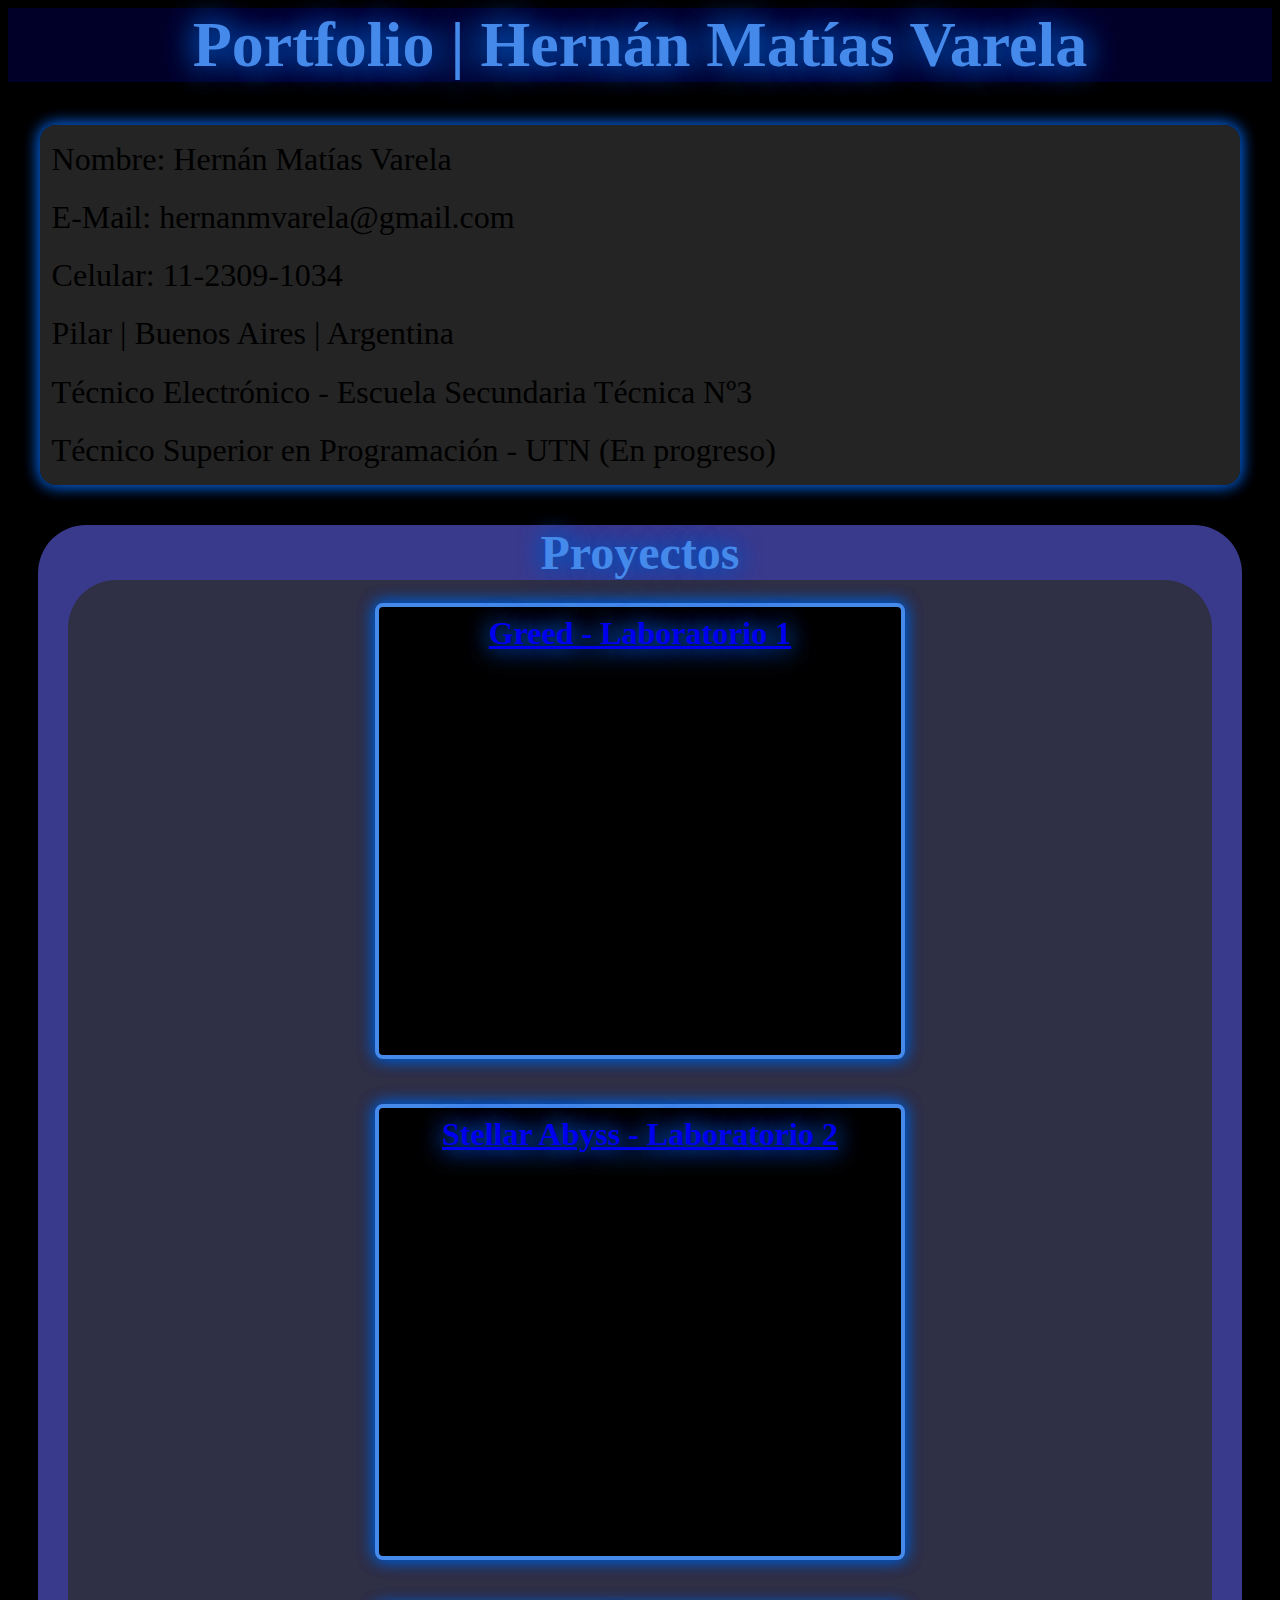
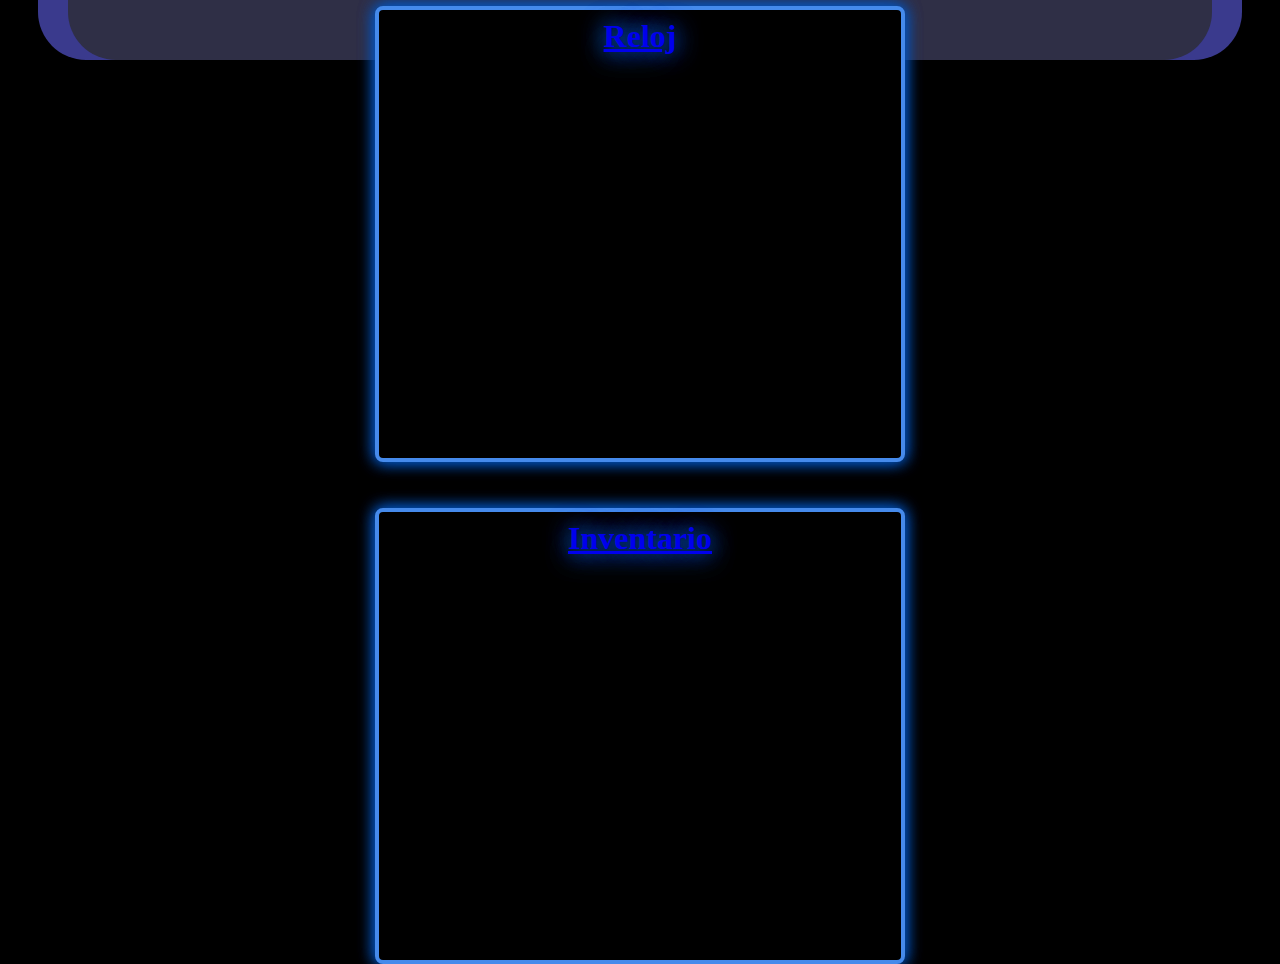
==== index.html @ c46fdeed "Portfolio" ====
<html>
<head>

<title>Portfolio - Hernán Varela</title>
<link rel="stylesheet" href="Styles.css">

</head>

<body>
<h1>Portfolio | Hernán Matías Varela</h1>
<div class="container2">
    <p class="P1">Nombre: Hernán Matías Varela</p>
    <p class="P1">E-Mail: hernanmvarela@gmail.com</p>
    <p class="P1">Celular: 11-2309-1034</p>
    <p class="P1">Pilar | Buenos Aires | Argentina</p>
    <p class="P1">Técnico Electrónico - Escuela Secundaria Técnica Nº3</p>
    <p class="P1">Técnico Superior en Programación - UTN (En progreso)</p>
    
</div>

<h2 style="font-size: 3rem;">Proyectos
<div class="container1">
        <div id="C1" class="Card">
            <li style="list-style-type: none ;"><a href="gredd.html">
            Greed - Laboratorio 1
            </a></li>
        </div>
        <div id="C2" class="Card">
            <li style="list-style-type: none ;"><a href="stellar.html">
            Stellar Abyss - Laboratorio 2
            </a></li>
        </div>
        <div id="C3" class="Card">
            <li style="list-style-type: none ;"><a href="reloj.html">
            Reloj 
            </a></li>
        </div>
        <div id="C4" class="Card">
            <li style="list-style-type: none ;"><a href="Aplicacion.html">
            Inventario
            </a></li>
        </div>
</div>
</h3>

</body>
</html>
---- Styles.css ----
:root{
    --color-fondo: black;
    --color-caja: rgb(0, 85, 196);
    --color-fuente: rgb(69, 138, 235);
}
body{
    background-image: url("https://img.wallpapersafari.com/desktop/1920/1080/54/22/rLsYEI.jpg");
    background-attachment: fixed;
    height: 200%;
    background-repeat: no-repeat;
    background-size: cover;
    background-color: black;
}
h1{
    font-size: 4rem;
    background-color: rgba(1, 0, 61, 0.658);
    text-align: center;
    color: var(--color-fuente);
    text-shadow: 0 0 0.5em var(--color-caja), 0 0 0.5em var(--color-caja);;
}
h2{
    font-size: 2rem;
    text-align: center;
    background-color: rgba(78, 78, 190, 0.74);
    background-size:80%;
    color: var(--color-fuente);
    border-radius: 1em;
    justify-self: center;
    align-self: flex-start;
    text-shadow: 0 0 0.5em var(--color-caja), 0 0 0.5em var(--color-caja);;
}
.P1{
    font-size: 2rem;
    justify-self: left;
    align-self: flex-start;
    margin-right: 1%;
    margin-left: 1%;
    text-align: justify;
    text-justify:inter-word;
    margin-top: 5px;
    margin-bottom: 5px;
}
.container1{
    background-color: rgba(43, 43, 43, 0.726);
    width: 95%;
    height: 60%;
    display: flex;
    flex-direction: row;
    margin-left: auto;
    margin-right: auto;
    position: relative;
    align-self: flex-start;
    flex-wrap: wrap;
    border-radius: 1em;
    justify-content:space-evenly;
    align-items: center;    
    z-index: 0;
}
.container2{
    background-color: rgba(46, 46, 46, 0.781);
    background-image: url("https://i.imgur.com/P4YmuVK.jpg");
    background-size: cover;
    background-repeat: no-repeat;
    width: 95%;
    height: 20%;
    display: flex;
    margin-left: auto;
    margin-right: auto;
    position: relative;
    flex-direction: column;
    align-self: flex-start;
    align-content: flex-start;
    justify-content: space-evenly;
    flex-wrap: wrap;
    border-radius: 1em;
    z-index: 0;
    box-shadow: 0 0 1em var(--color-caja), 0 0 1em var(--color-caja);
}
#C1{
    background: rgb(0, 0, 0);
    background-position-y: 50px;
    background-position-x: center;
    background-image: url("https://imgur.com/GVtqOjZ.gif");
    background-size: cover;
    background-repeat: no-repeat;
}
#C2{
    background: rgb(0, 0, 0);
    background-position-y: 50px;
    background-position-x: center;
    background-image: url("https://imgur.com/Y3PV9uK.gif");
    background-size: cover;
    background-repeat: no-repeat;
}
#C3{
    background: rgb(0, 0, 0);
    background-position-y: 50px;
    background-position-x: center;
    background-image: url("https://imgur.com/ffbA4qP.gif");
    background-size: cover;
    background-repeat: no-repeat;
}
#C4{
    background: rgb(0, 0, 0);
    background-position-y: 50px;
    background-position-x: center;
    background-image: url("https://imgur.com/6xfQ91X.gif");
    background-size:cover;
    background-repeat: no-repeat;
}
#G1{
    background: rgb(0, 0, 0);
    background-position-y: center;
    background-position-x: center;
    background-image: url("https://imgur.com/2c1nWH7.jpg");
    background-size:cover;
    background-repeat: no-repeat;
}
#G2{
    background: rgb(0, 0, 0);
    background-position-y: center;
    background-position-x: center;
    background-image: url("https://imgur.com/fgKT4zw.jpg");
    background-size:cover;
    background-repeat: no-repeat;
}
#G3{
    background: rgb(0, 0, 0);
    background-position-y: center;
    background-position-x: center;
    background-image: url("https://imgur.com/xgE6JLY.jpg");
    background-size:cover;
    background-repeat: no-repeat;
}
#G4{
    background: rgb(0, 0, 0);
    background-position-y: center;
    background-position-x: center;
    background-image: url("https://imgur.com/ClHSP9r.jpg");
    background-size:cover;
    background-repeat: no-repeat;
}
#R1{
    background: rgb(0, 0, 0);
    background-position-y: center;
    background-position-x: center;
    background-image: url("https://imgur.com/VwV0WQQ.jpg");
    background-size:cover;
    background-repeat: no-repeat;
}
#R2{
    background: rgb(0, 0, 0);
    background-position-y: center;
    background-position-x: center;
    background-image: url("https://imgur.com/6DwDwDs.jpg");
    background-size:cover;
    background-repeat: no-repeat;
}
#R3{
    background: rgb(0, 0, 0);
    background-position-y: center;
    background-position-x: center;
    background-image: url("https://imgur.com/i0joj7R.jpg");
    background-size:cover;
    background-repeat: no-repeat;
}
#R4{
    background: rgb(0, 0, 0);
    background-position-y: center;
    background-position-x: center;
    background-image: url("https://imgur.com/T5HFUyW.jpg");
    background-size:cover;
    background-repeat: no-repeat;
}
#A1{
    background: rgb(0, 0, 0);
    background-position-y: center;
    background-position-x: center;
    background-image: url("https://imgur.com/GEWkLKK.jpg");
    background-size:cover;
    background-repeat: no-repeat;
}
#A2{
    background: rgb(0, 0, 0);
    background-position-y: center;
    background-position-x: center;
    background-image: url("https://imgur.com/wL19wuW.jpg");
    background-size:cover;
    background-repeat: no-repeat;
}
#A3{
    background: rgb(0, 0, 0);
    background-position-y: center;
    background-position-x: center;
    background-image: url("https://imgur.com/bTeA3L8.jpg");
    background-size:cover;
    background-repeat: no-repeat;
}
#A4{
    background: rgb(0, 0, 0);
    background-position-y: center;
    background-position-x: center;
    background-image: url("https://imgur.com/nuJ0L8P.jpg");
    background-size:cover;
    background-repeat: no-repeat;
}
#S1{
    background: rgb(0, 0, 0);
    background-position-y: center;
    background-position-x: center;
    background-image: url("https://imgur.com/k611dTL.jpg");
    background-size:cover;
    background-repeat: no-repeat;
}
#S2{
    background: rgb(0, 0, 0);
    background-position-y: center;
    background-position-x: center;
    background-image: url("https://imgur.com/mbpduu4.jpg");
    background-size:cover;
    background-repeat: no-repeat;
}
#S3{
    background: rgb(0, 0, 0);
    background-position-y: center;
    background-position-x: center;
    background-image: url("https://imgur.com/A7PX7dW.jpg");
    background-size:cover;
    background-repeat: no-repeat;
}
#S4{
    background: rgb(0, 0, 0);
    background-position-y: center;
    background-position-x: center;
    background-image: url("https://imgur.com/6vTVYWy.jpg");
    background-size:cover;
    background-repeat: no-repeat;
}
.card{
    font-size: 2rem;
    color: var(--color-fuente);
    display: inline-block;
    cursor: pointer;
    position: relative;
    margin-top: 2%;
    margin-right: 2%;
    margin-left: 2%;
    margin-bottom: 2%;
    text-align: center;    
    text-decoration: none;
    width: 40%;
    height: 40%;
    border: currentColor 0.125em solid;
    padding: 0.25em 1em;
    border-radius: 0.25em;
    z-index: 1;
    box-shadow: 0 0 0.5em var(--color-caja), 0 0 0.5em var(--color-caja);
}
.card::after{
    content: '';
    position: absolute;
    top: 0;
    bottom: 0;
    left: 0;
    right: 0;
    box-shadow: 0 0 3em 0.5em var(--color-caja);
    opacity: 0;
    z-index: -1;
    transition: opacity 200ms linear;
}
.card:hover,.card:focus{
    text-shadow: none;
}
.card:hover::after{
    opacity: 1;
}
.card2{
    font-size: 2rem;
    color: var(--color-fuente);
    display: inline-block;
    cursor: pointer;
    position: relative;
    text-align: center;  
    text-decoration: none;
    width: 41%;
    height: 40%;
    border: currentColor 0.125em solid;
    padding: 0.25em 1em;
    border-radius: 0.25em;
    z-index: 1;
    box-shadow: 0 0 0.5em var(--color-caja), 0 0 0.5em var(--color-caja);
}
.card2::after{
    content: '';
    position: absolute;
    top: 0;
    bottom: 0;
    left: 0;
    right: 0;
    box-shadow: 0 0 3em 0.5em var(--color-caja);
    opacity: 0;
    z-index: -1;
    transition: opacity 200ms linear;
}
.card2:hover,.card2:focus{
    text-shadow: none;
}
.card2:hover::after{
    opacity: 1;
}
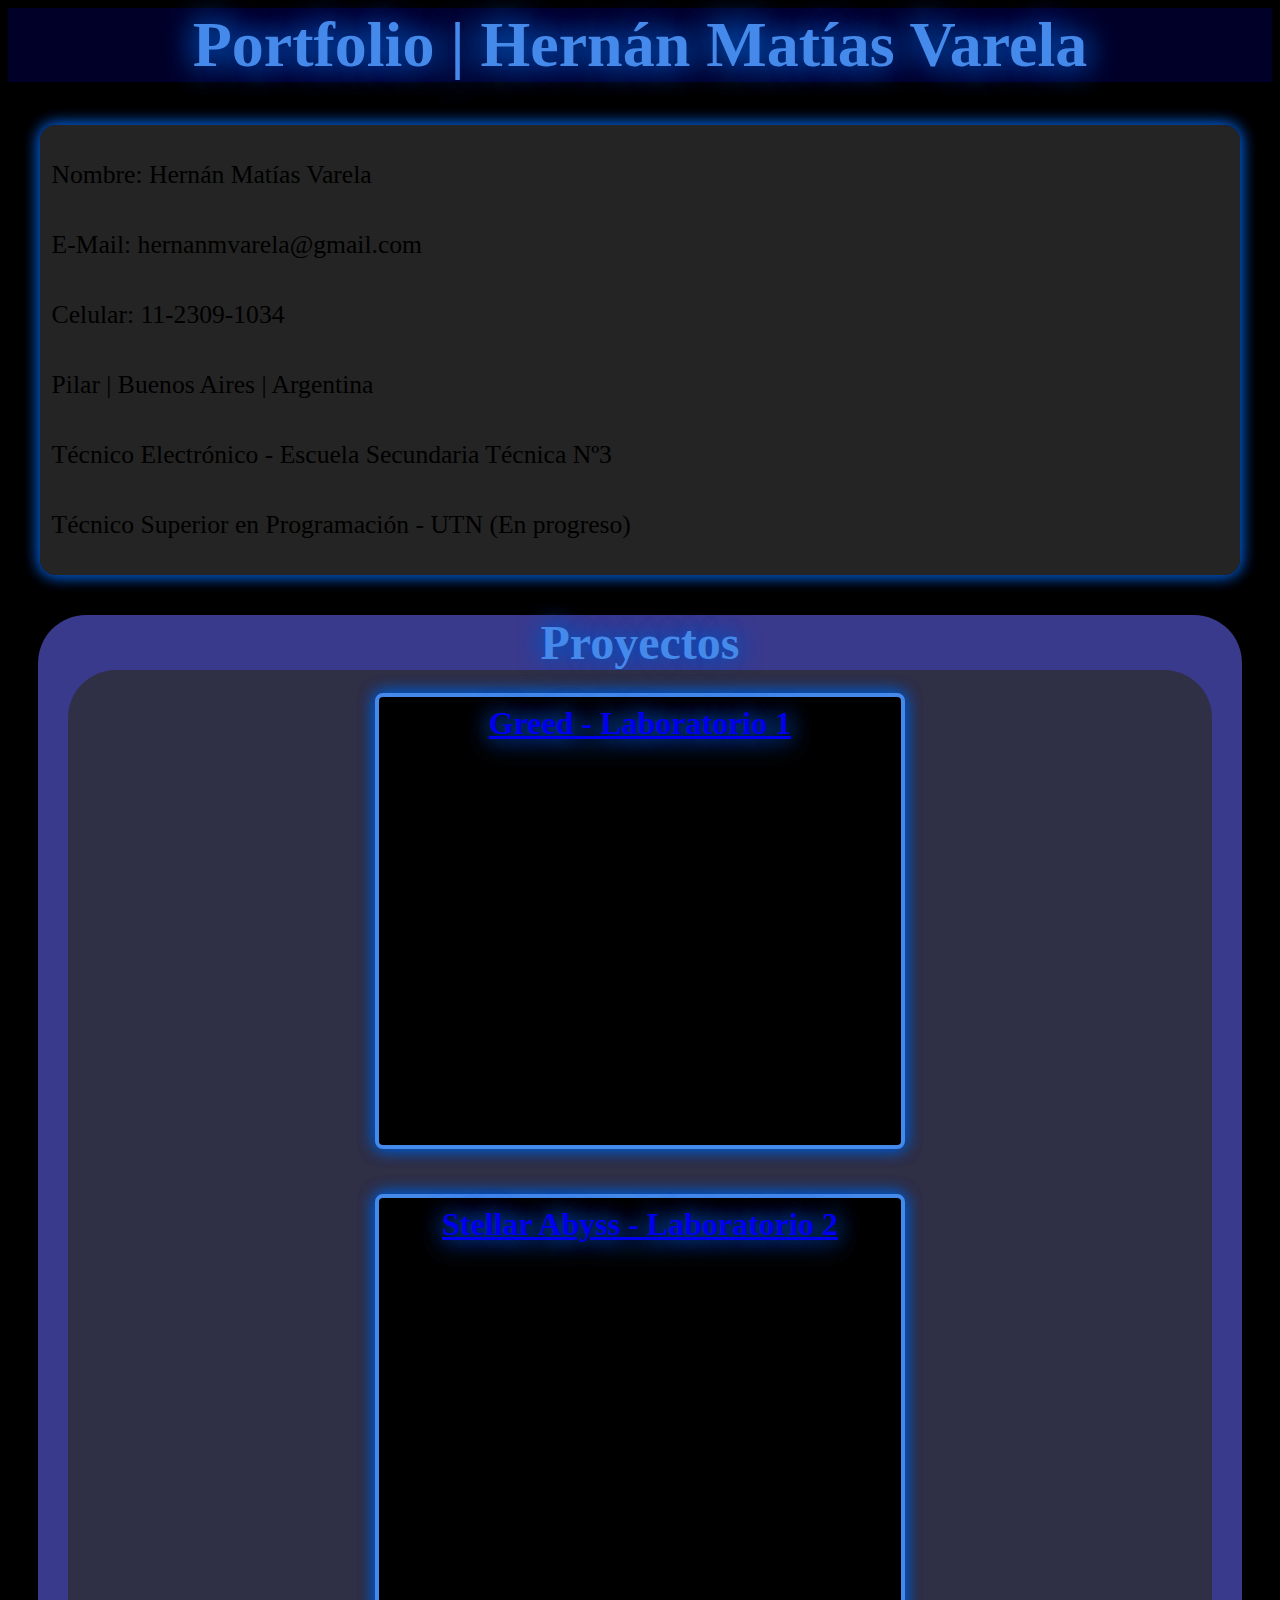
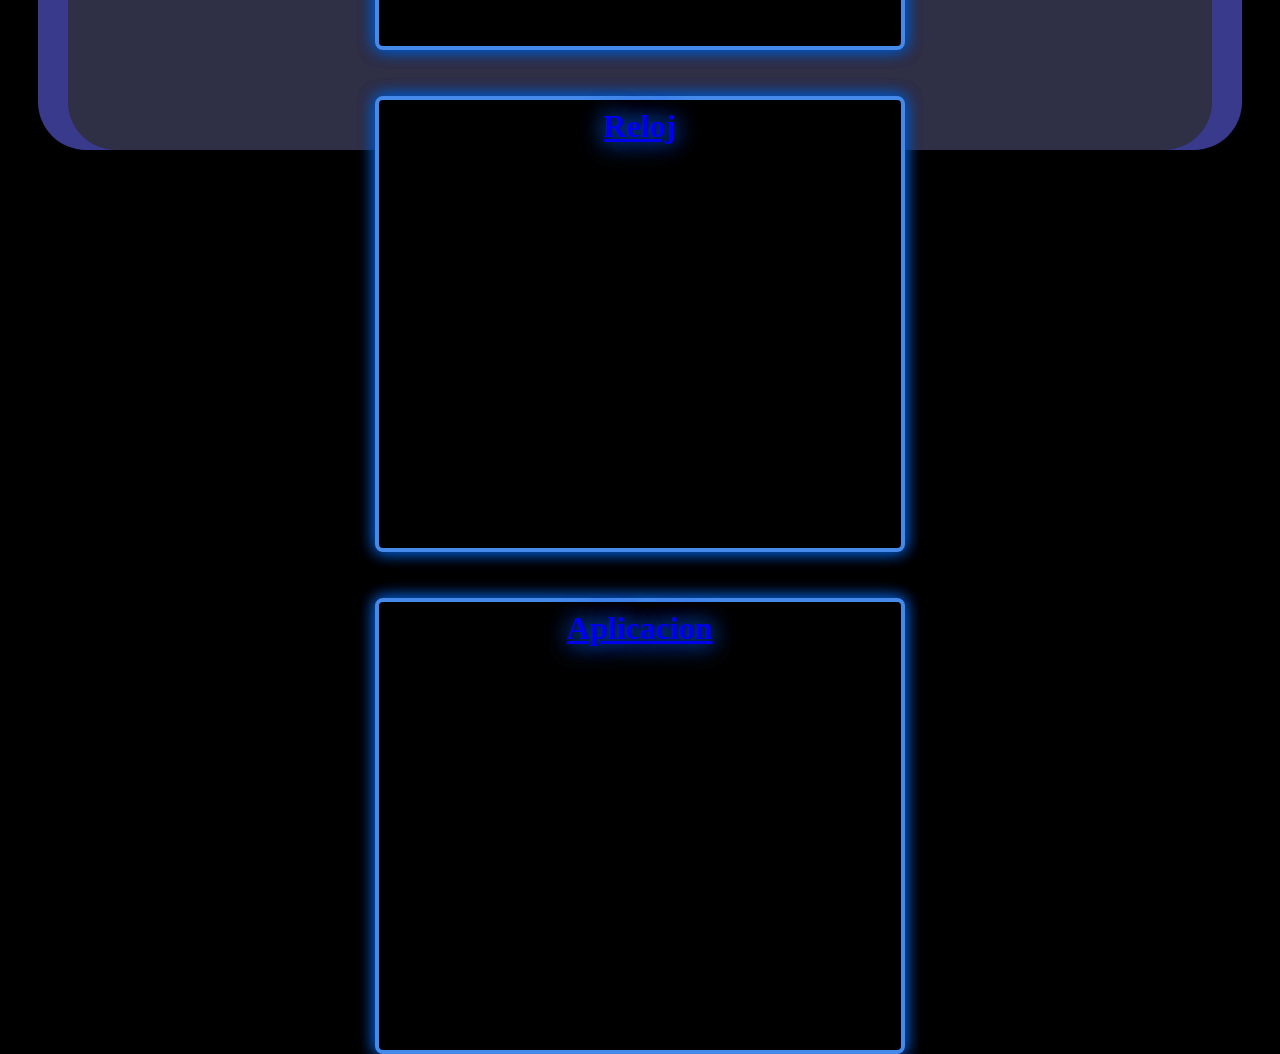
==== commit 368c0a58: "ver2" ====
--- a/index.html
+++ b/index.html
@@ -37,7 +37,7 @@
         </div>
         <div id="C4" class="Card">
             <li style="list-style-type: none ;"><a href="Aplicacion.html">
-            Inventario
+            Aplicacion
             </a></li>
         </div>
 </div>
--- a/Styles.css
+++ b/Styles.css
@@ -30,7 +30,7 @@
     text-shadow: 0 0 0.5em var(--color-caja), 0 0 0.5em var(--color-caja);;
 }
 .P1{
-    font-size: 2rem;
+    font-size: 1.6rem;
     justify-self: left;
     align-self: flex-start;
     margin-right: 1%;
@@ -62,7 +62,7 @@
     background-size: cover;
     background-repeat: no-repeat;
     width: 95%;
-    height: 20%;
+    height: 25%;
     display: flex;
     margin-left: auto;
     margin-right: auto;
@@ -104,7 +104,7 @@
     background: rgb(0, 0, 0);
     background-position-y: 50px;
     background-position-x: center;
-    background-image: url("https://imgur.com/6xfQ91X.gif");
+    background-image: url("https://imgur.com/Tqkf6rA.gif");
     background-size:cover;
     background-repeat: no-repeat;
 }
